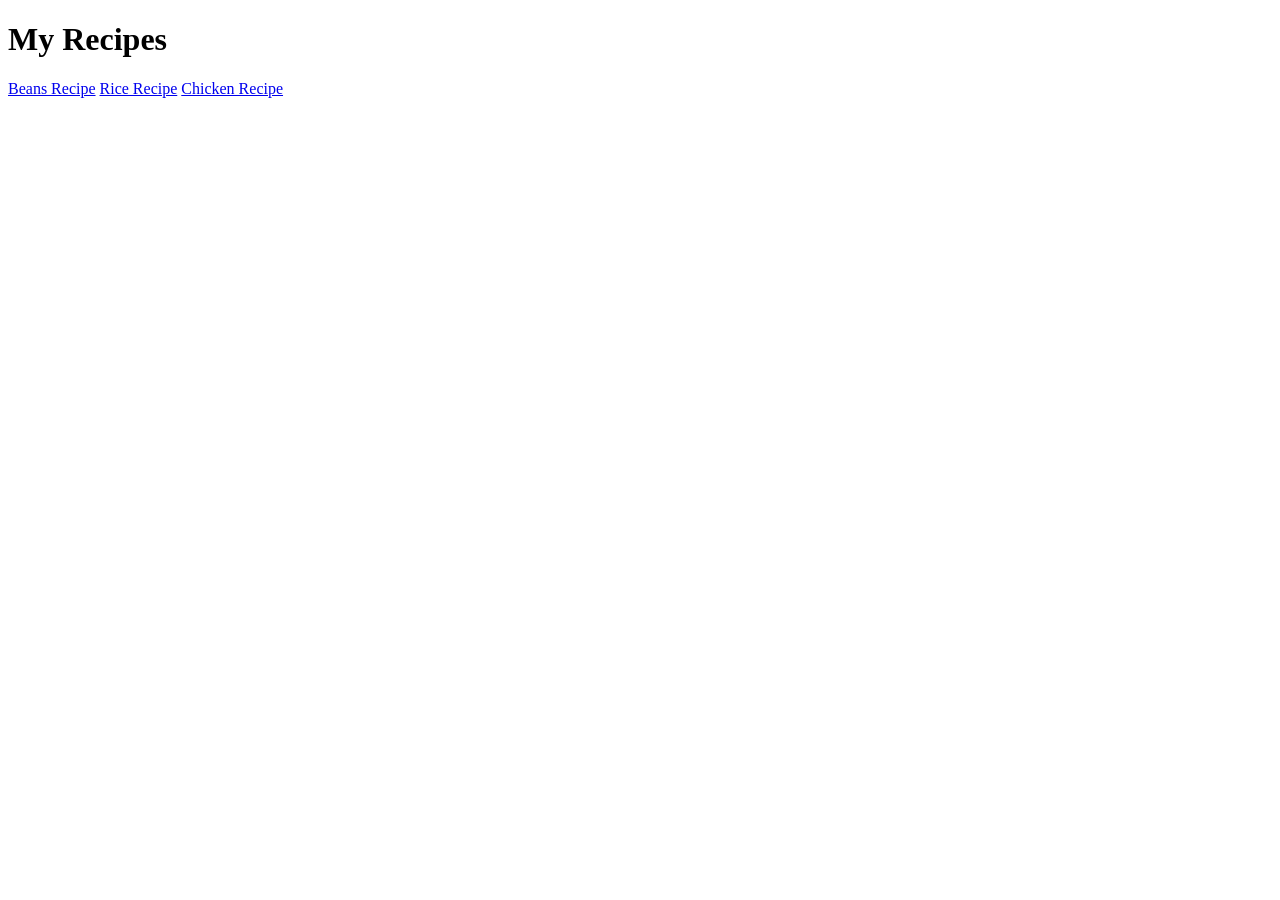
==== index.html @ e3fbfe30 "Add index.html, beans.html, rice.html and chicken.html" ====
<!DOCTYPE html>
<html lang="en">
<head>
    <meta charset="UTF-8">
    <meta name="viewport" content="width=device-width, initial-scale=1.0">
    <title>Recipes</title>
</head>
<body>
    <h1>My Recipes</h1>
    <a href="./beans.html">Beans Recipe</a>
    <a href="./rice.html">Rice Recipe</a>
    <a href="./chicken.html">Chicken Recipe</a>
</body>
</html>
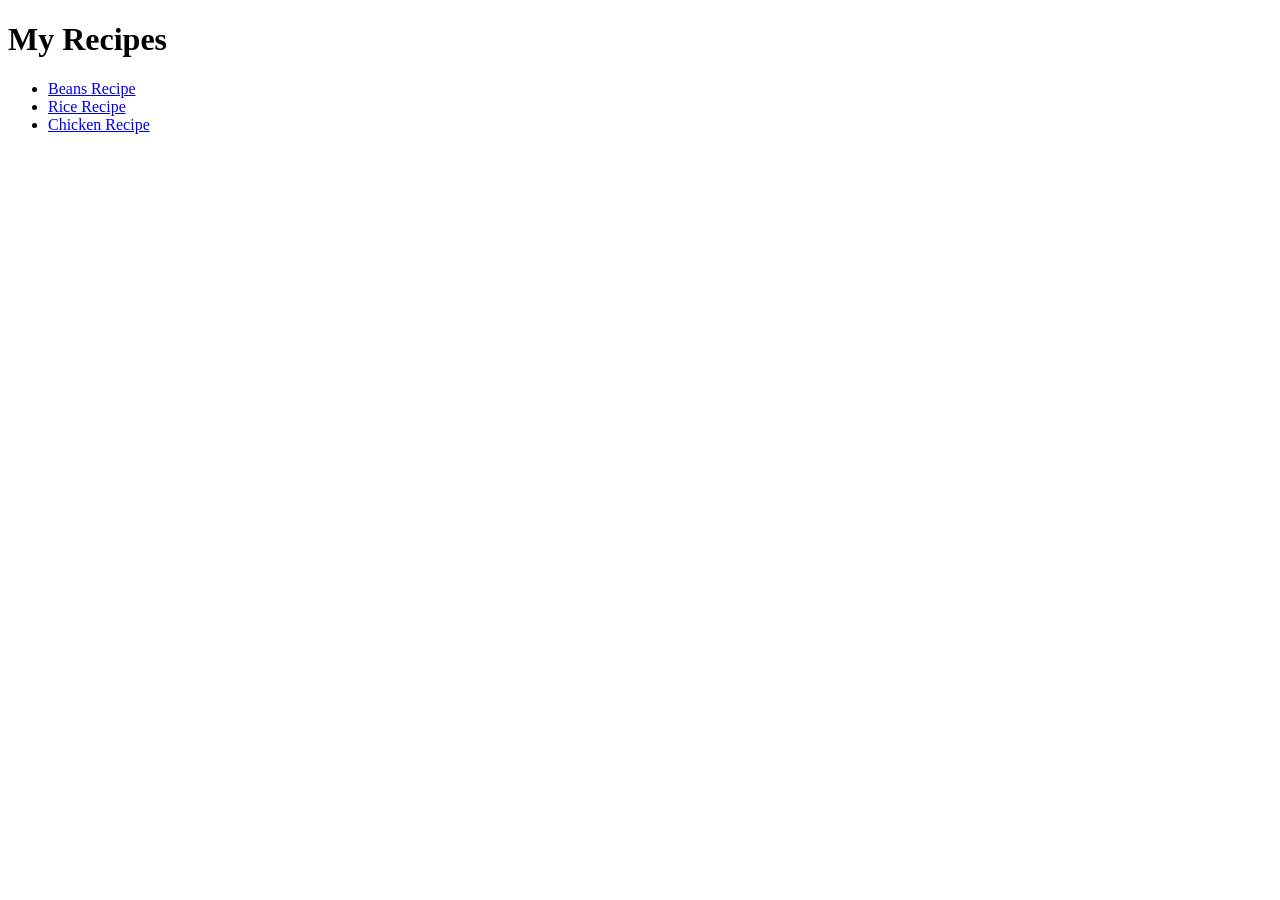
==== commit 439c489d: "Edit index.html to create list of recipe links" ====
--- a/index.html
+++ b/index.html
@@ -7,8 +7,10 @@
 </head>
 <body>
     <h1>My Recipes</h1>
-    <a href="./beans.html">Beans Recipe</a>
-    <a href="./rice.html">Rice Recipe</a>
-    <a href="./chicken.html">Chicken Recipe</a>
+    <ul>
+        <li><a href="./recipes/beans.html">Beans Recipe</a></li>
+        <li><a href="./recipes/rice.html">Rice Recipe</a></li>
+        <li><a href="./recipes/chicken.html">Chicken Recipe</a></li>
+    </ul>   
 </body>
 </html>
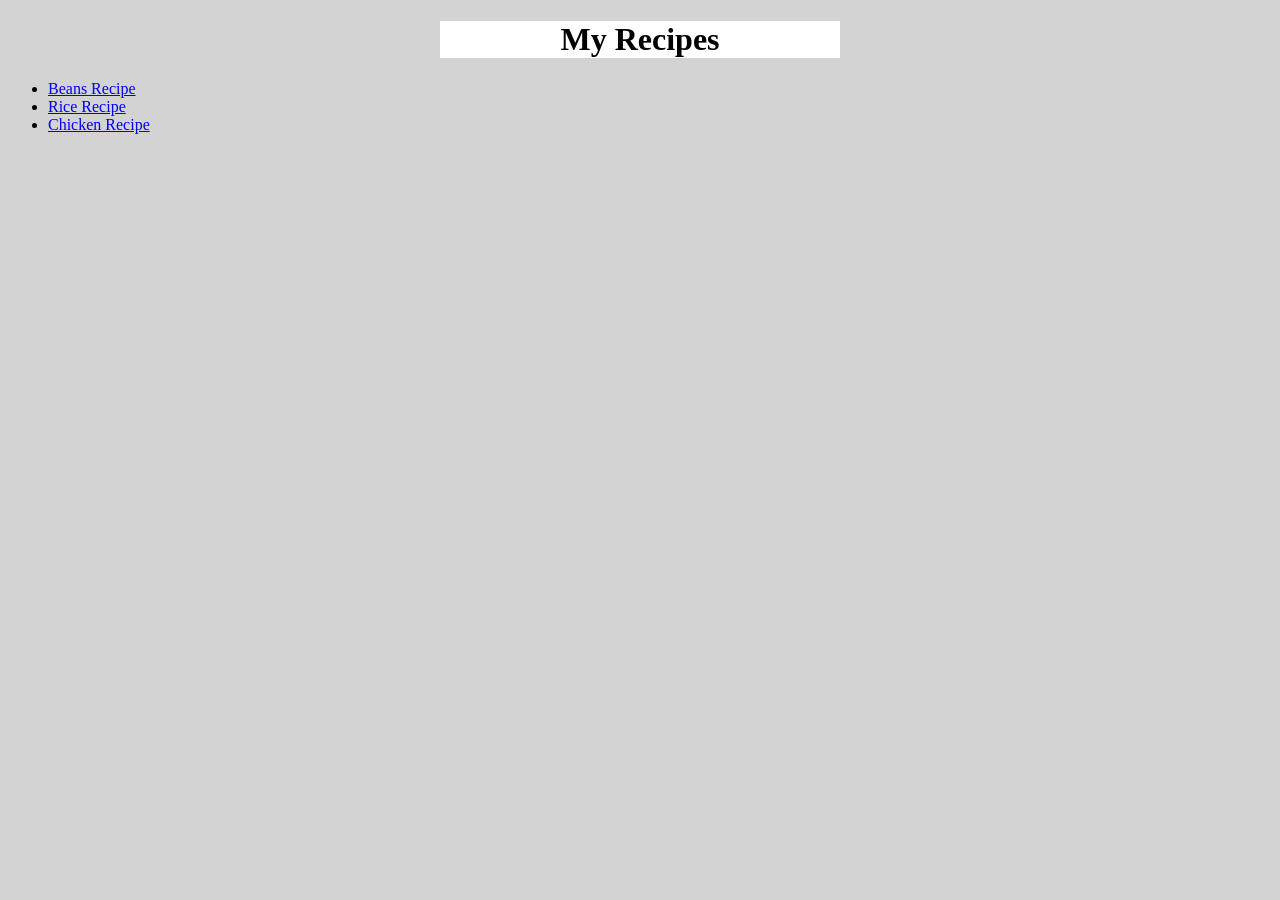
==== commit ff456cb2: "Add link to css file in index.html and add css format to it" ====
--- a/index.html
+++ b/index.html
@@ -3,14 +3,17 @@
 <head>
     <meta charset="UTF-8">
     <meta name="viewport" content="width=device-width, initial-scale=1.0">
+    <link rel="stylesheet" href="styles.css">
     <title>Recipes</title>
 </head>
 <body>
-    <h1>My Recipes</h1>
-    <ul>
-        <li><a href="./recipes/beans.html">Beans Recipe</a></li>
-        <li><a href="./recipes/rice.html">Rice Recipe</a></li>
-        <li><a href="./recipes/chicken.html">Chicken Recipe</a></li>
-    </ul>   
+    <div class="header"><h1>My Recipes</h1></div>
+    <div class="body">
+        <ul>
+            <li><a href="./recipes/beans.html">Beans Recipe</a></li>
+            <li><a href="./recipes/rice.html">Rice Recipe</a></li>
+            <li><a href="./recipes/chicken.html">Chicken Recipe</a></li>
+        </ul>   
+    </div>
 </body>
 </html>
--- a/styles.css
+++ b/styles.css
@@ -0,0 +1,9 @@
+body {
+    background-color: lightgray;
+}
+.header {
+    background-color: white;
+    width: 400px;
+    text-align: center;
+    margin: 0 auto;
+}
